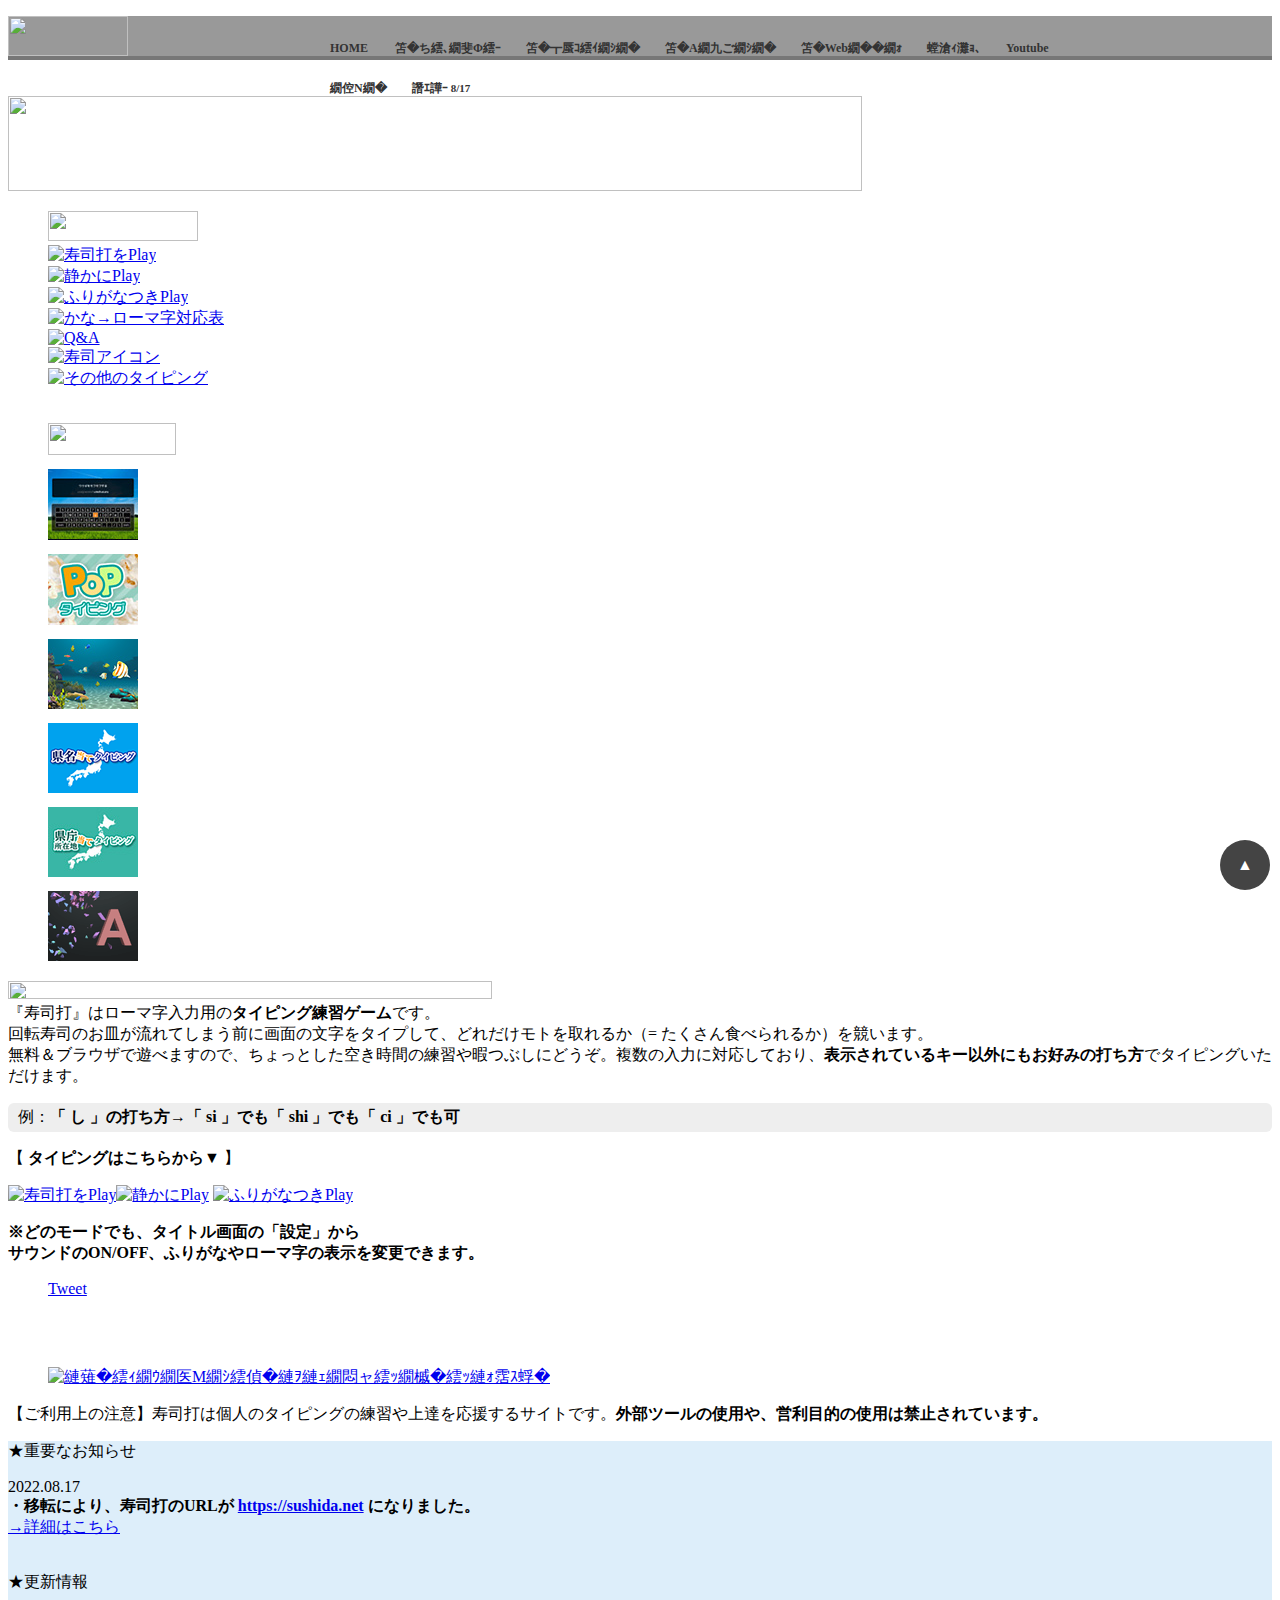
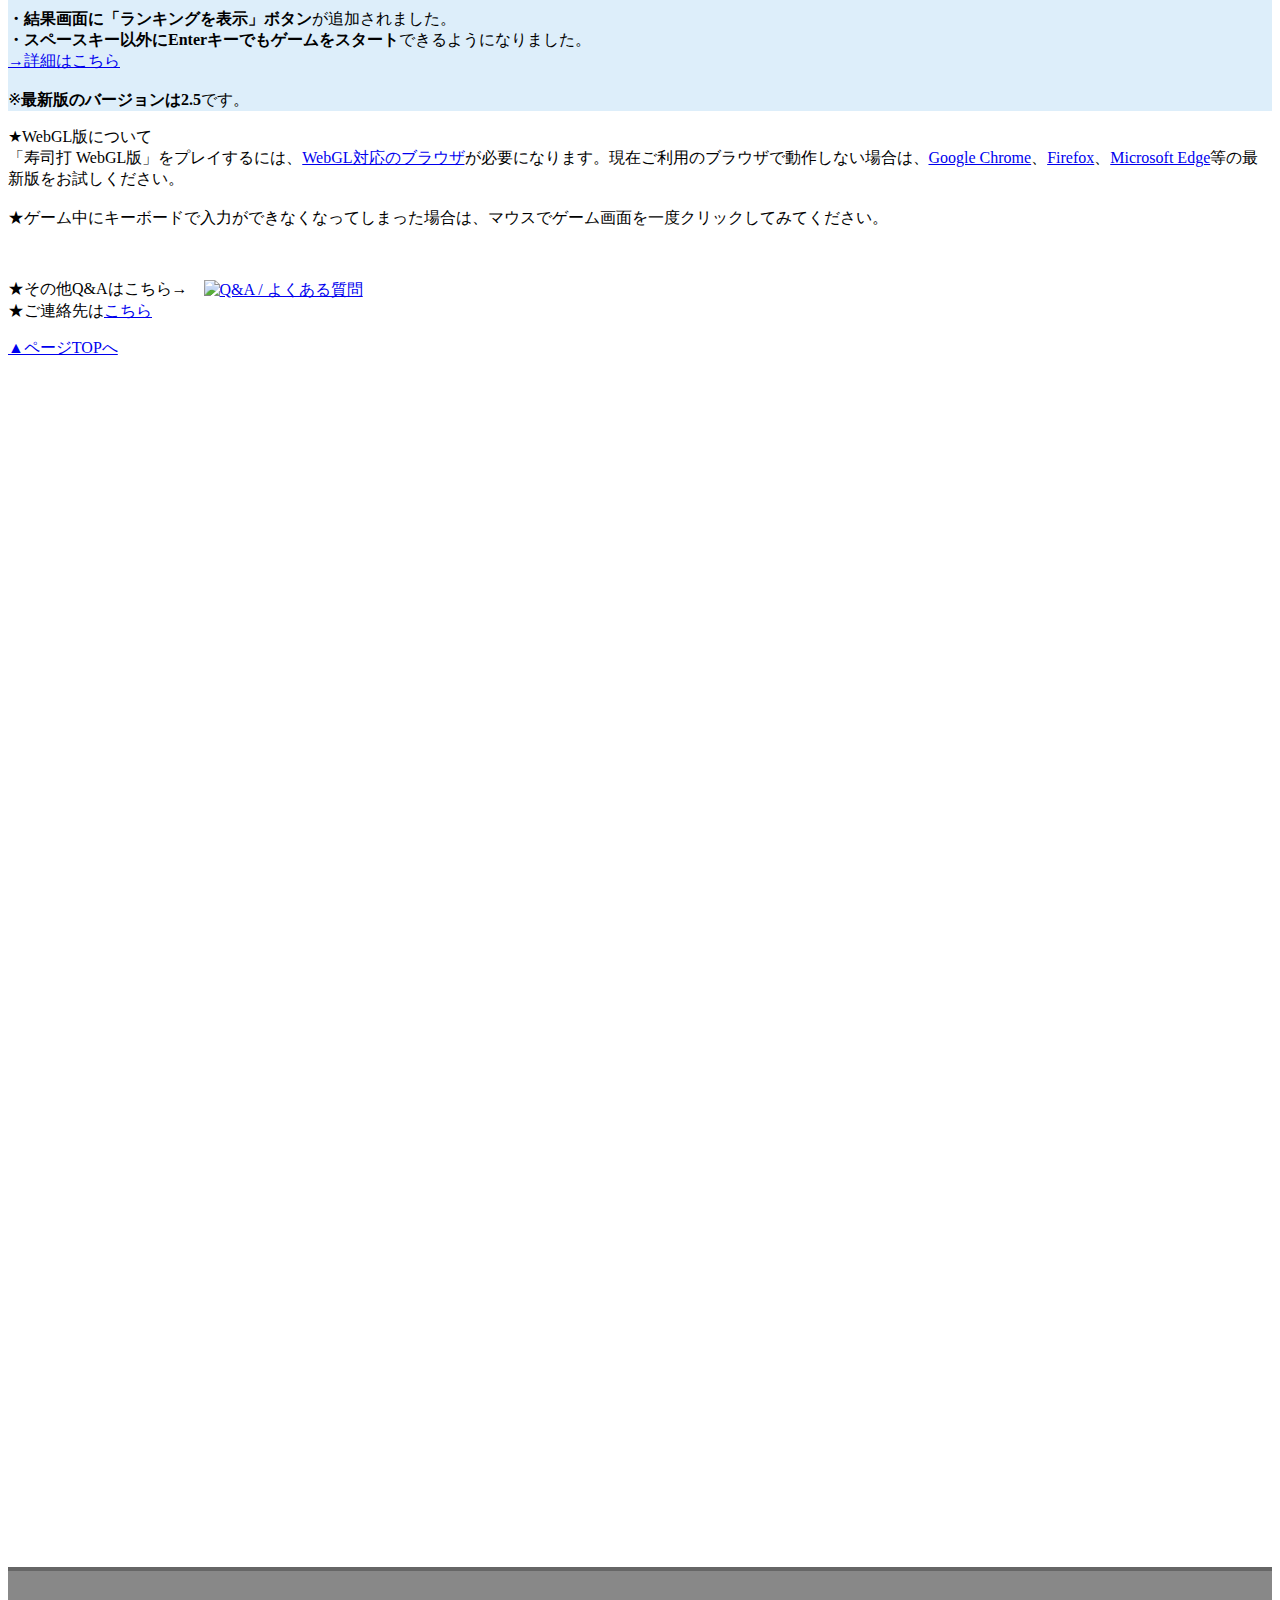
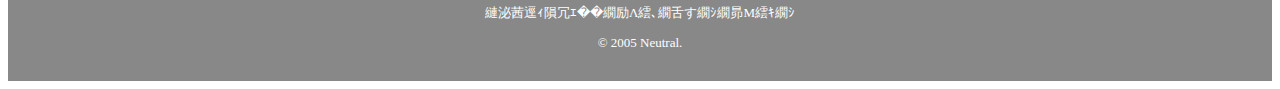
==== index.html @ 8a61f91a "Update index.html" ====
<!doctype html>
<html>
<head>
<meta charset="utf-8">
<meta name="description" content="「寿司打」はローマ字入力用のタイピング練習ゲームです。無料＆ブラウザで遊べますので、ちょっとした空き時間の練習や暇つぶしにどうぞ。複数の入力に対応しており、表示されているキー以外にもお好みの打ち方でタイピングいただけます。" />
<title>寿司打</title>
<link rel="icon" href="https://sushida.net/img/favicon.ico">
<link href="css/main.css?0302" rel="stylesheet" type="text/css">
<link href="css/style_menu.css" rel="stylesheet" type="text/css">
<script type="text/javascript" src="js/parts.js"></script>
	<script async src="other/f.txt"
     crossorigin="anonymous"></script>
</head>

<body>
<div id="header"></div>
<script>header_f();</script>
<div id="container">
	<div id="title"><a href="https://sushida.net"><img src="img/title.jpg" width="854" height="95" alt=""/></a> </div>
	<div id="contents">
		<div id="menu">
			<ul>
				<li><a href="https://sushida.net"><img src="img/b_top.gif" alt="" width="150" height="30" border="0"/></a></li>
				<li><a href="play.html"><img src="img/b_play1.gif" alt="寿司打をPlay" width="150" height="40" title="寿司打をPlay"/></a></li>
				<li><a href="play.html?soundless"><img src="img/b_play2.gif" alt="静かにPlay" width="150" height="40" title="静かにPlay"/></a></li>
				<li><a href="play.html?kana" target="_blank"><img src="img/b_play3.gif" alt="ふりがなつきPlay" width="150" height="40" title="ふりがなつきPlay"/></a></li>
				<li><a href="http://typingx0.net/key_l.html" target="_blank"><img src="img/b_taiou.gif" alt="かな→ローマ字対応表" width="150" height="30" title="かな→ローマ字対応表"/></a></li>
				<li><a href="qa.html"><img src="img/b_qa.gif" alt="Q&amp;A" width="150" height="30" title="Q&amp;A"/></a></li>
				<li><a href="icon.html"><img src="img/b_icon.gif" alt="寿司アイコン" width="150" height="27" title="寿司アイコン"/></a></li>
				<li><a href="http://typingx0.net" target="_blank"><img src="img/b_typing.gif" alt="その他のタイピング" width="150" height="30" title="その他のタイピング" border="0"/></a></li>
				<li><img src="img/green.gif" width="8" height="30" alt=""/></li>
				<li><a href="https://neutralx0.net"><img src="img/bn_nt.gif" width="128" height="32" alt=""/></a></li>
				<li style="padding-top: 10px"><a href="http://typingx0.net/easy/" target="_blank"><img src="img/easy_typing_w.jpg" alt="Easyタイピング" width="90" height="71" title="Easyタイピング" border="0"></a></li>
				<li style="padding-top: 10px"><a href="http://typingx0.net/pop/" target="_blank"><img src="img/pop_typing.jpg" alt="Popタイピング" width="90" height="71" title="Popタイピング" border="0"></a></li>
				<li style="padding-top: 10px"><a href="http://typingx0.net/osakana/" target="_blank"><img src="img/osakana_typing.jpg" alt="お魚タイピング" width="90" height="70" title="お魚タイピング" border="0"></a></li>
				<li style="padding-top: 10px"><a href="http://typingx0.net/map/" target="_blank"><img src="img/webglx0_ptyping.gif" alt="県名当てタイピング" width="90" height="70" title="県名当てタイピング" border="0"></a></li>
				<li style="padding-top: 10px"><a href="http://typingx0.net/map_c/" target="_blank"><img src="img/webglx0_map_c.jpg" alt="県庁所在地当てタイピング" width="90" height="70" title="県庁所在地当てタイピング" border="0"></a></li>
				<li style="padding-top: 10px"><a href="http://typingx0.net/az/" target="_blank"><img src="img/webglx0_az_img.gif" alt="A-Zタイピング" width="90" height="70" title="A-Zタイピング" border="0"></a></li>
			</ul>
</div>
		<div id="main">
			<div id="main_info_title"><img src="img/about.gif" width="484" height="18" alt=""/></div>
			<div id="main_info">『寿司打』はローマ字入力用の<strong>タイピング練習ゲーム</strong>です。<br>
				回転寿司のお皿が流れてしまう前に画面の文字をタイプして、どれだけモトを取れるか（= たくさん食べられるか）を競います。<br>
				無料＆ブラウザで遊べますので、ちょっとした空き時間の練習や暇つぶしにどうぞ。複数の入力に対応しており、<strong>表示されているキー以外にもお好みの打ち方</strong>でタイピングいただけます。
<p style="background-color:#EEEEEE; padding: 4px 10px; border-radius: 6px"> 例：<strong>「 し 」の打ち方→「 si 」でも「 shi 」でも「 ci 」でも可</strong></p></div>
			<div class="main_play">
			<p>【 <strong>タイピングはこちらから</strong>▼ 】</p>
			<a href="play.html"><img src="img/bn_play.gif" alt="寿司打をPlay" width="290" height="67" title="寿司打をPlay"/></a><a href="play.html?soundless"><img src="img/bn_play2.gif" alt="静かにPlay" width="185" height="67" title="静かにPlay"/></a> <a href="play.html?kana"><img src="img/bn_play3.gif" alt="ふりがなつきPlay" width="340" height="54" title="ふりがなつきPlay"/></a>
		    <p><strong>※どのモードでも、タイトル画面の「設定」から<br>
	    	サウンドのON/OFF、ふりがなやローマ字の表示を変更できます。</strong></p></div>
			<div id="main_sns">
				<div id="sns"></div><script>sns_f();</script>
			</div>
			<div class="main_note">
				<p>【ご利用上の注意】寿司打は個人のタイピングの練習や上達を応援するサイトです。<strong>外部ツールの使用や、営利目的の使用は禁止されています。</strong></p>
			</div>
			<div class="main_info" style="background: #DDEEFA">
				<p>★重要なお知らせ</p>
					<p>2022.08.17<br>
						<strong>・移転により、寿司打のURLが <a href="https://sushida.net">https://sushida.net</a> になりました。</strong><br><a href="http://info.neutralx0.com/?eid=15" target="_blank">→詳細はこちら</a><br><br>
						<p>★更新情報</p>
						<strong>・結果画面に「ランキングを表示」ボタン</strong>が追加されました。<br>
					<strong>・スペースキー以外にEnterキーでもゲームをスタート</strong>できるようになりました。<br><a href="https://twitter.com/neutral_info/status/1086859586999439361" target="_blank">→詳細はこちら</a><br><br>
					※<strong>最新版のバージョンは2.5</strong>です。<br>
				</p>
			</div>
			<div class="main_info">
				<p>★WebGL版について<br>
				「寿司打 WebGL版」をプレイするには、<a href="https://caniuse.com/#search=WebGL" target="_blank">WebGL対応のブラウザ</a>が必要になります。現在ご利用のブラウザで動作しない場合は、<a href="https://www.google.com/intl/ja_ALL/chrome/" target="_blank">Google Chrome</a>、<a href="https://www.mozilla.org/ja/firefox/" target="_blank">Firefox</a>、<a href="https://www.microsoft.com/ja-jp/windows/microsoft-edge" target="_blank">Microsoft Edge</a>等の最新版をお試しください。<br>
				<br>
				★ゲーム中にキーボードで入力ができなくなってしまった場合は、マウスでゲーム画面を一度クリックしてみてください。</p><br>
	    		<p>
	    		★その他Q&amp;Aはこちら→　<a href="qa.html"><img src="img/bn_qa.gif" style="vertical-align:middle" alt="Q&amp;A / よくある質問" width="228" height="38" title="Q&amp;A / よくある質問"/></a><br>
	    		★ご連絡先は<a href="http://info.neutralx0.com/" target="_blank">こちら</a></p>
			</div>
			<div class="to_top"><a href="#top">▲ページTOPへ</a></div>
		</div>
<div class="sub">
<script async src="https://pagead2.googlesyndication.com/pagead/js/adsbygoogle.js?client=ca-pub-5774279613524055"
     crossorigin="anonymous"></script>
<!-- Typingx0_sushida_160 -->
<ins class="adsbygoogle"
     style="display:inline-block;width:160px;height:600px"
     data-ad-client="ca-pub-5774279613524055"
     data-ad-slot="9291014665"></ins>
<script>
     (adsbygoogle = window.adsbygoogle || []).push({});
</script>
</div>
<div class="sub">
<script async src="https://pagead2.googlesyndication.com/pagead/js/adsbygoogle.js?client=ca-pub-5774279613524055"
     crossorigin="anonymous"></script>
<!-- Typingx0_sushida_160 -->
<ins class="adsbygoogle"
     style="display:inline-block;width:160px;height:600px"
     data-ad-client="ca-pub-5774279613524055"
     data-ad-slot="9291014665"></ins>
<script>
     (adsbygoogle = window.adsbygoogle || []).push({});
</script>
</div>
	</div>
</div>
<div id="footer"></div>
<script>footer_f();</script>
</body>
</html>
---- css/style_menu.css ----
@charset "utf-8";

ul{
    list-style-type: none;
}

#header {
	margin: 0;
	width: 100%;
	min-width: 1000px;
	height: 40px;
	background-color: #999999;
	border-bottom: 4px solid #777777;
}

#logo{
    margin: 0;
    float: left;
	height: 40px;
}

#header_menu {
	margin: 0 auto;
	width: 900px;
}

#header_menu ul {
	width: 800px;
	margin-left: 100px;
}

#header_menu p {
    font-size: 12px;
	font-weight: bold;
    white-space: nowrap;
}

#header_menu li {
	margin-right: 25px;
	height: 40px;
	float: left;
	line-height: 40px;
    min-width: 40px;
    max-width: 200px;
}

#header_menu li a {
	color: #333;
	text-decoration: none;
}

#header_menu li a:hover {
	color: #333;
	text-decoration: underline;
}

#footer {
	width: 100%;
	min-width: 1000px;
	background-color: #888888;
	border-top: 4px solid #666666;
	font-size: 13px;
	background-image: none;
    clear: both;
}

#footer_main{
	margin: 0 auto;
	width: 900px;
	padding: 20px;
	text-align: center;
	color: #FFFFFF;
}

#footer_main p{
	margin-bottom: 10px;
}

#footer_main a{
	color: #FFFFFF;
	text-decoration: none;
}

#page_top {
    position: fixed;
    bottom: 10px;
    right: 10px;
}

#page_top a {
    background: #444;
    text-decoration: none;
	line-height: 30px;
	font-size: 16px;
    font-weight: bold;
    color: #fff;
    width: 50px;
    padding: 10px 0;
    text-align: center;
    display: block;
    border-radius: 50px;
}

#page_top a:hover {
    text-decoration: none;
    background: #222;
}
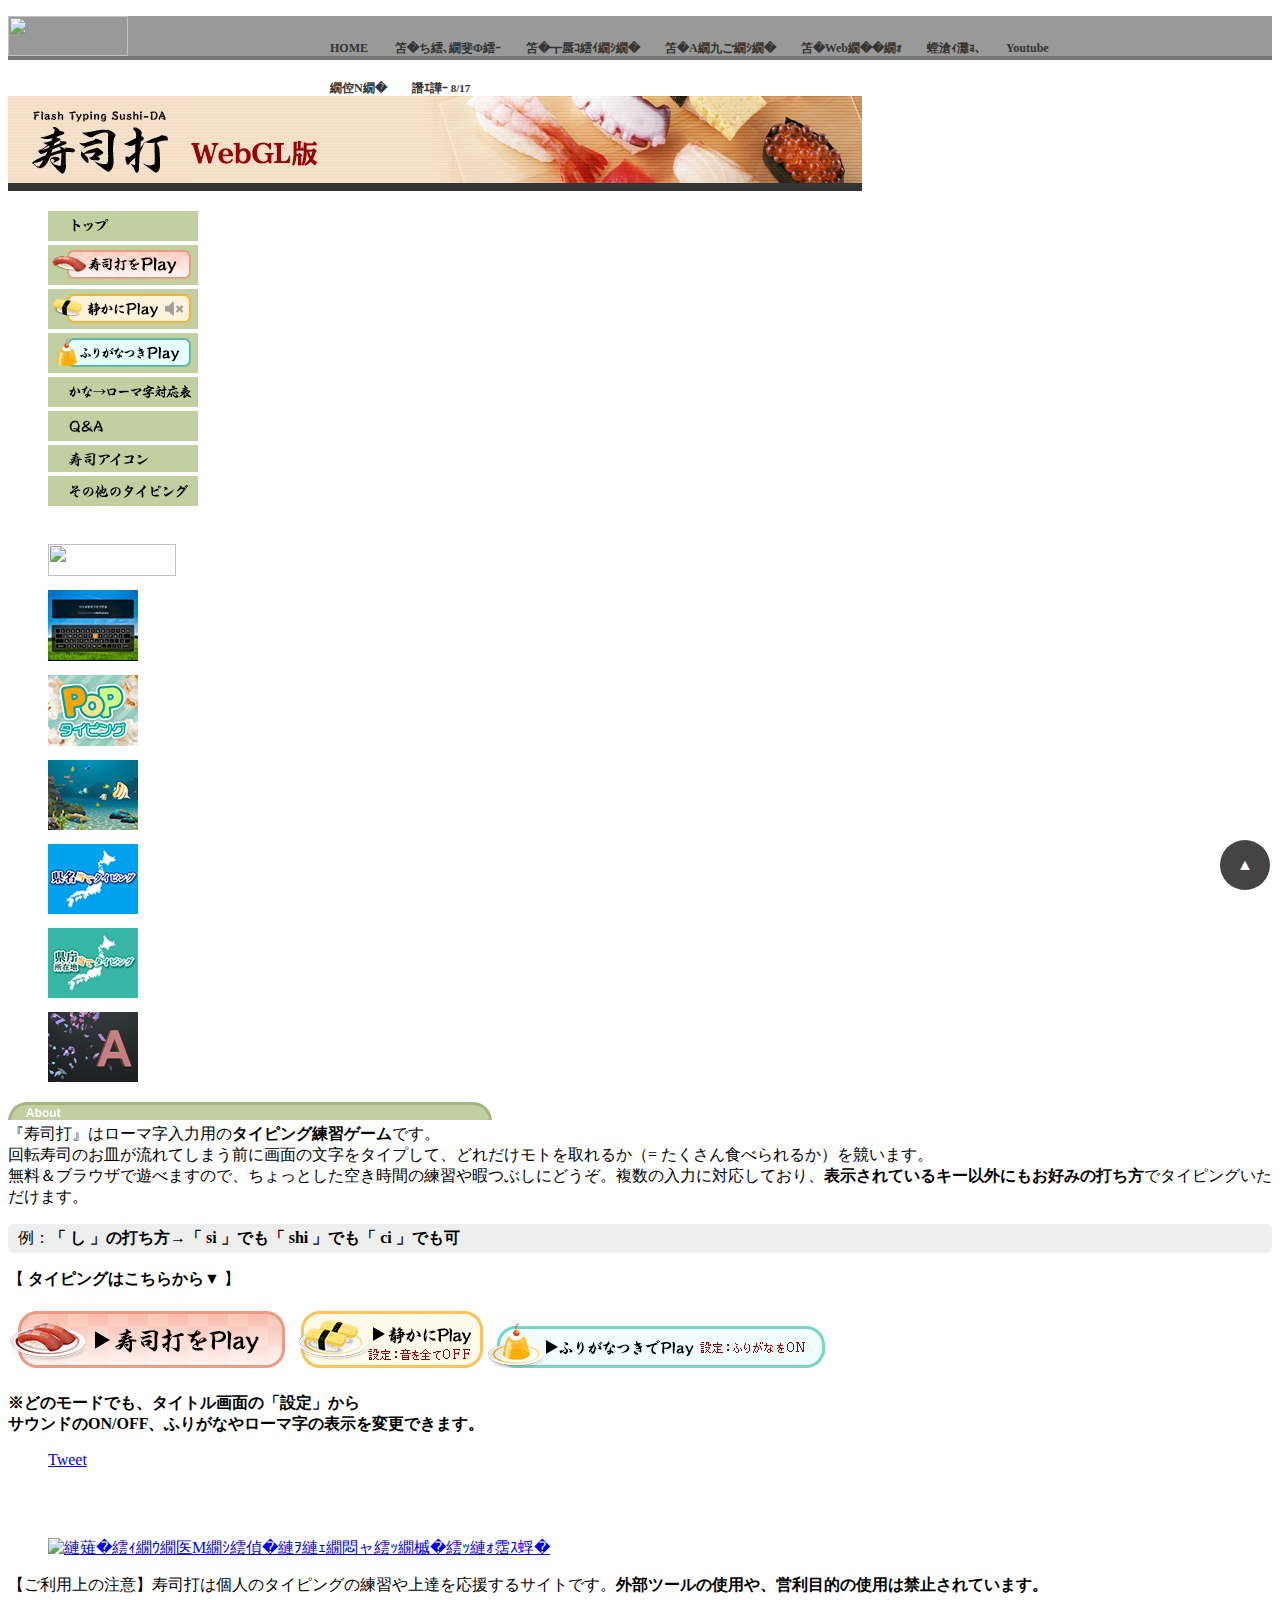
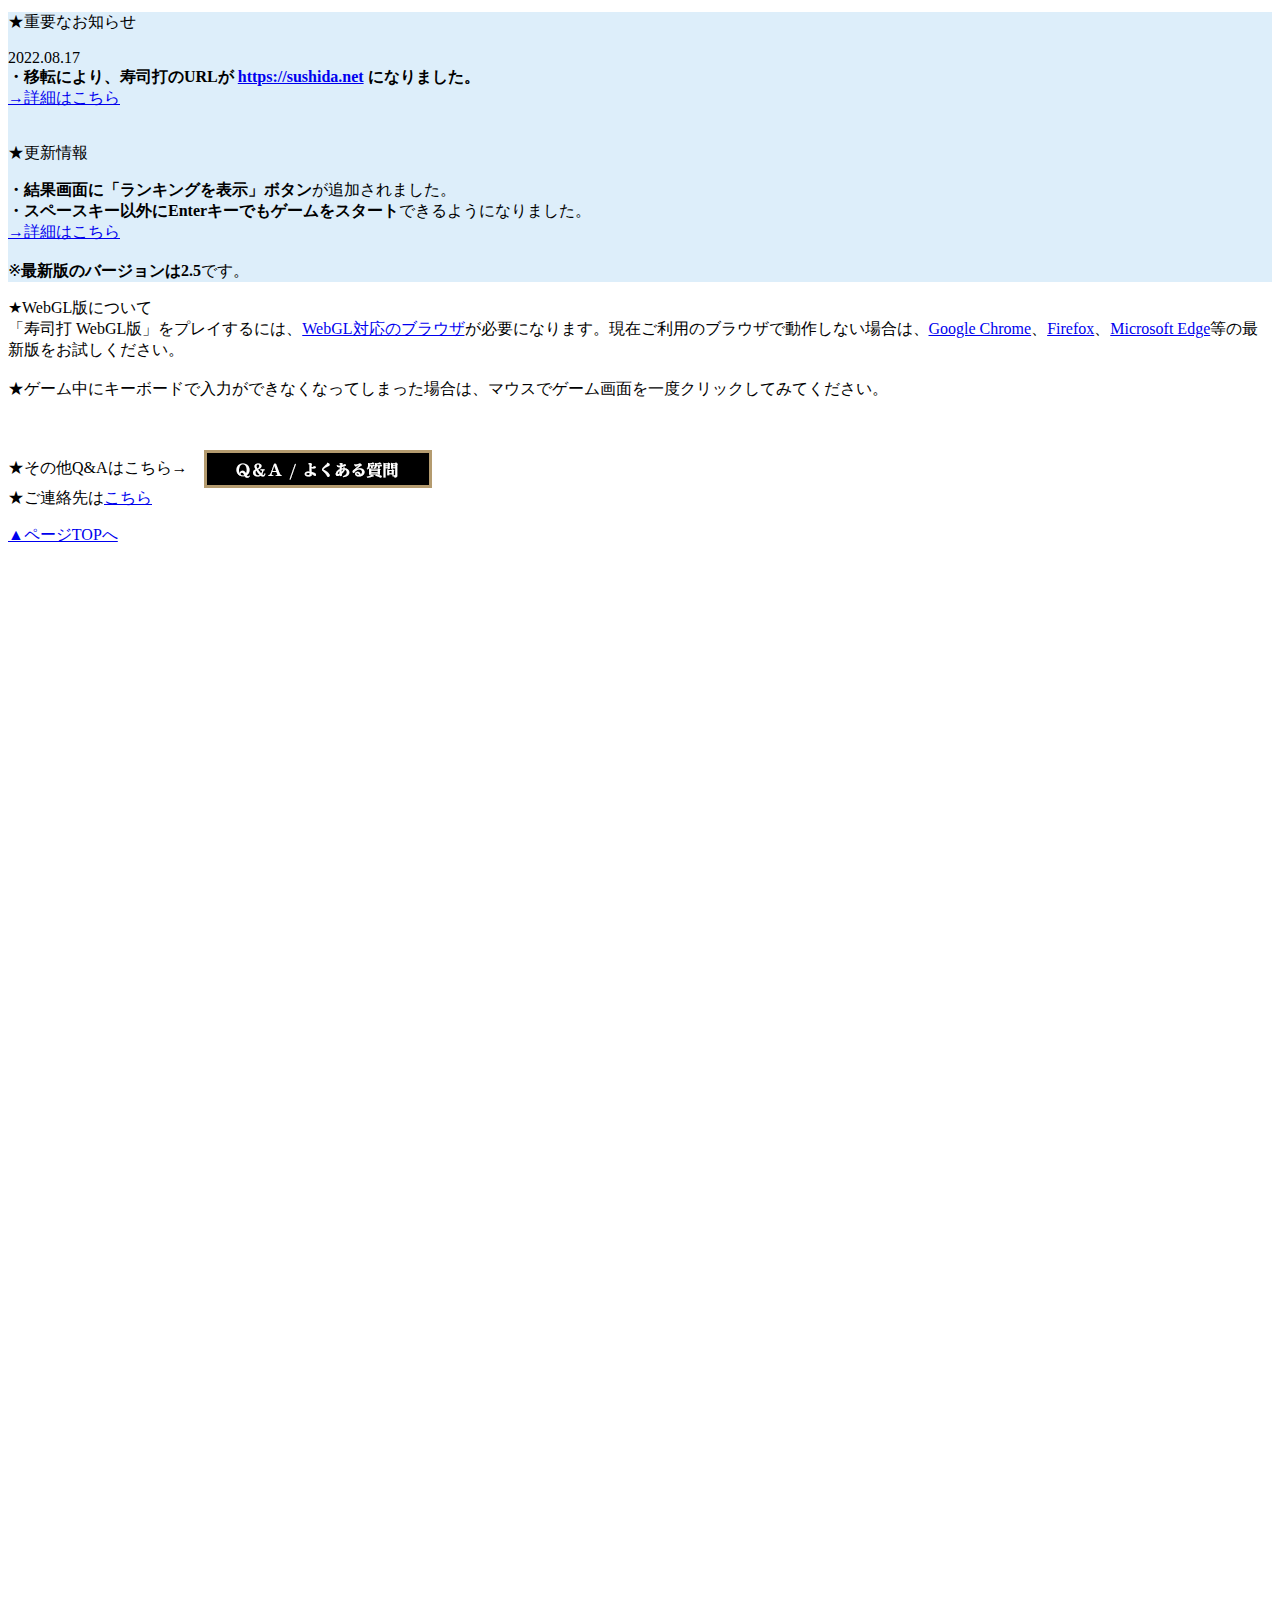
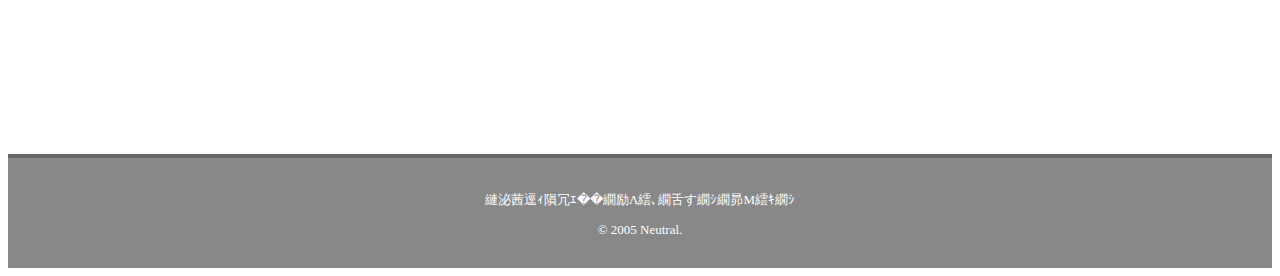
==== commit 9d3bd96a: "Update index.html" ====
--- a/index.html
+++ b/index.html
@@ -16,7 +16,7 @@
 <div id="header"></div>
 <script>header_f();</script>
 <div id="container">
-	<div id="title"><a href="https://sushida.net"><img src="img/title.jpg" width="854" height="95" alt=""/></a> </div>
+	<div id="title"><a href="https://sushidaaaaaaa.github.io"><img src="img/title.jpg" width="854" height="95" alt=""/></a> </div>
 	<div id="contents">
 		<div id="menu">
 			<ul>
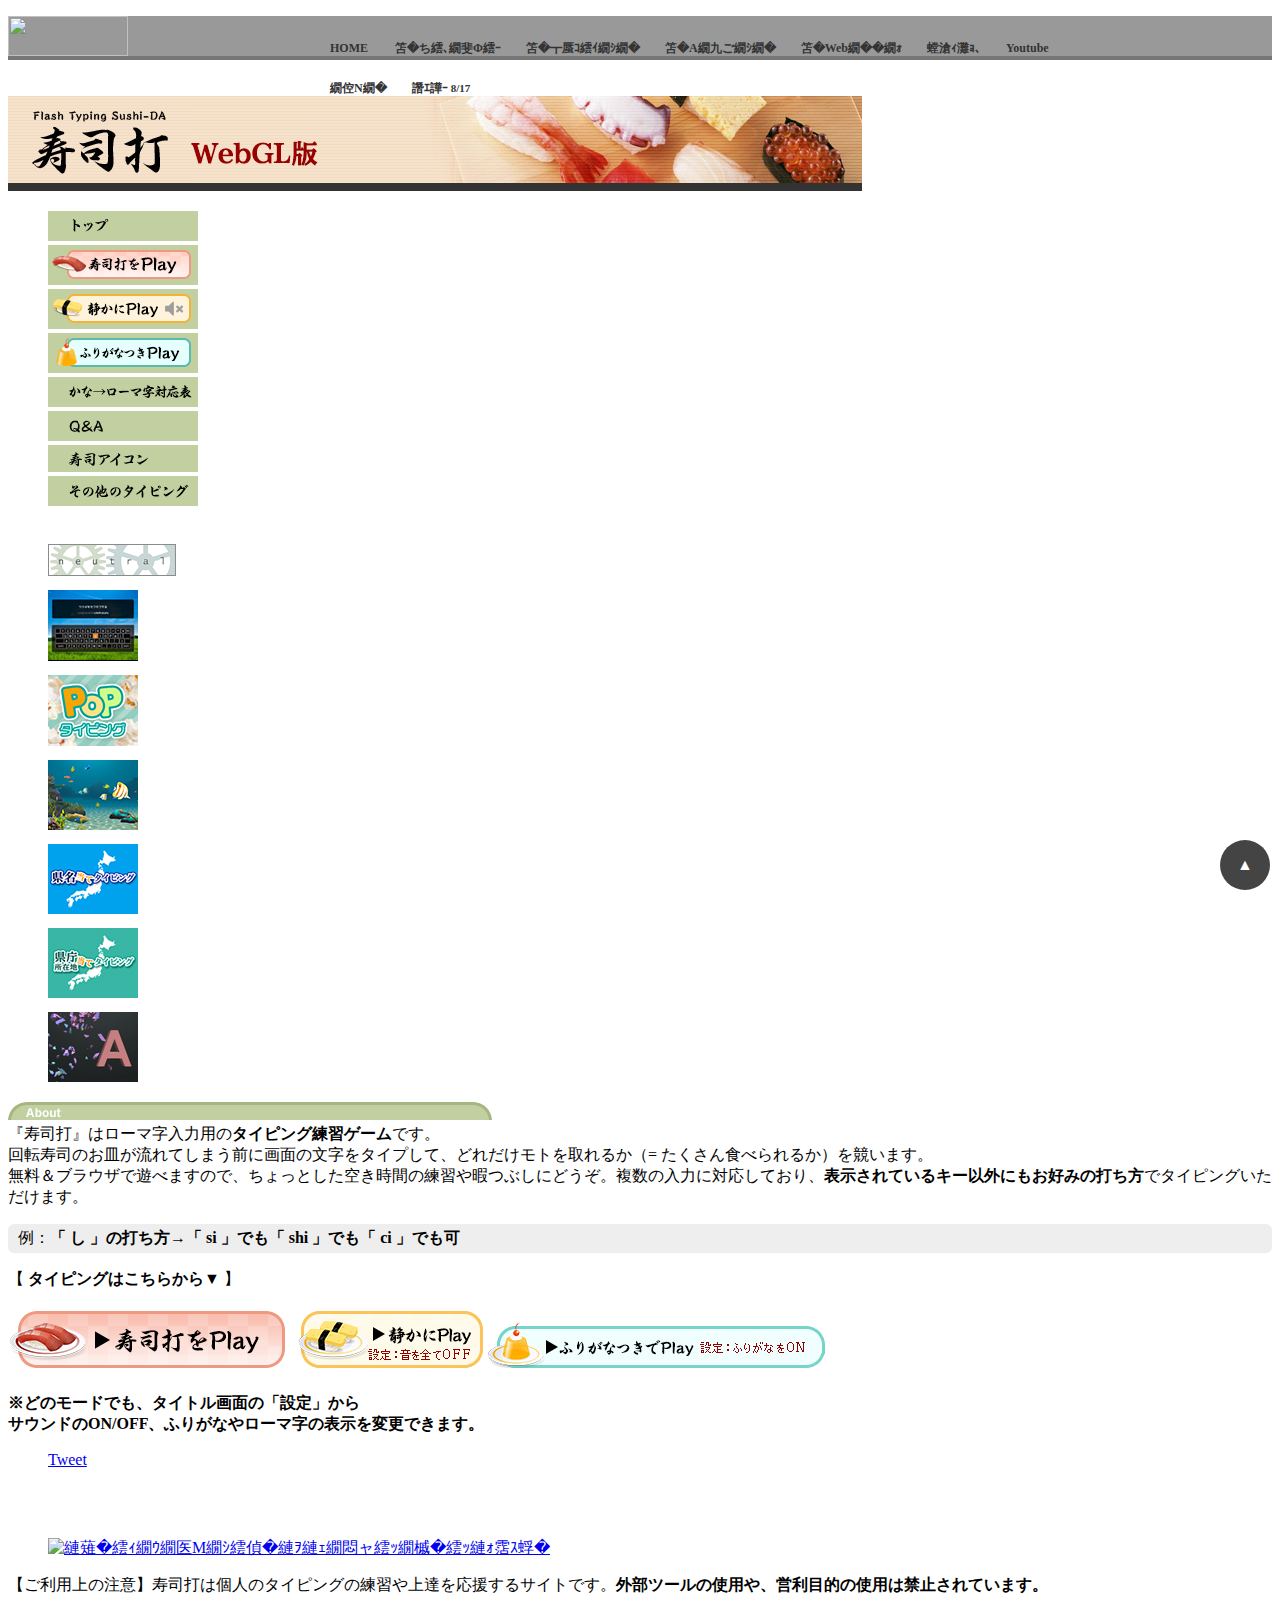
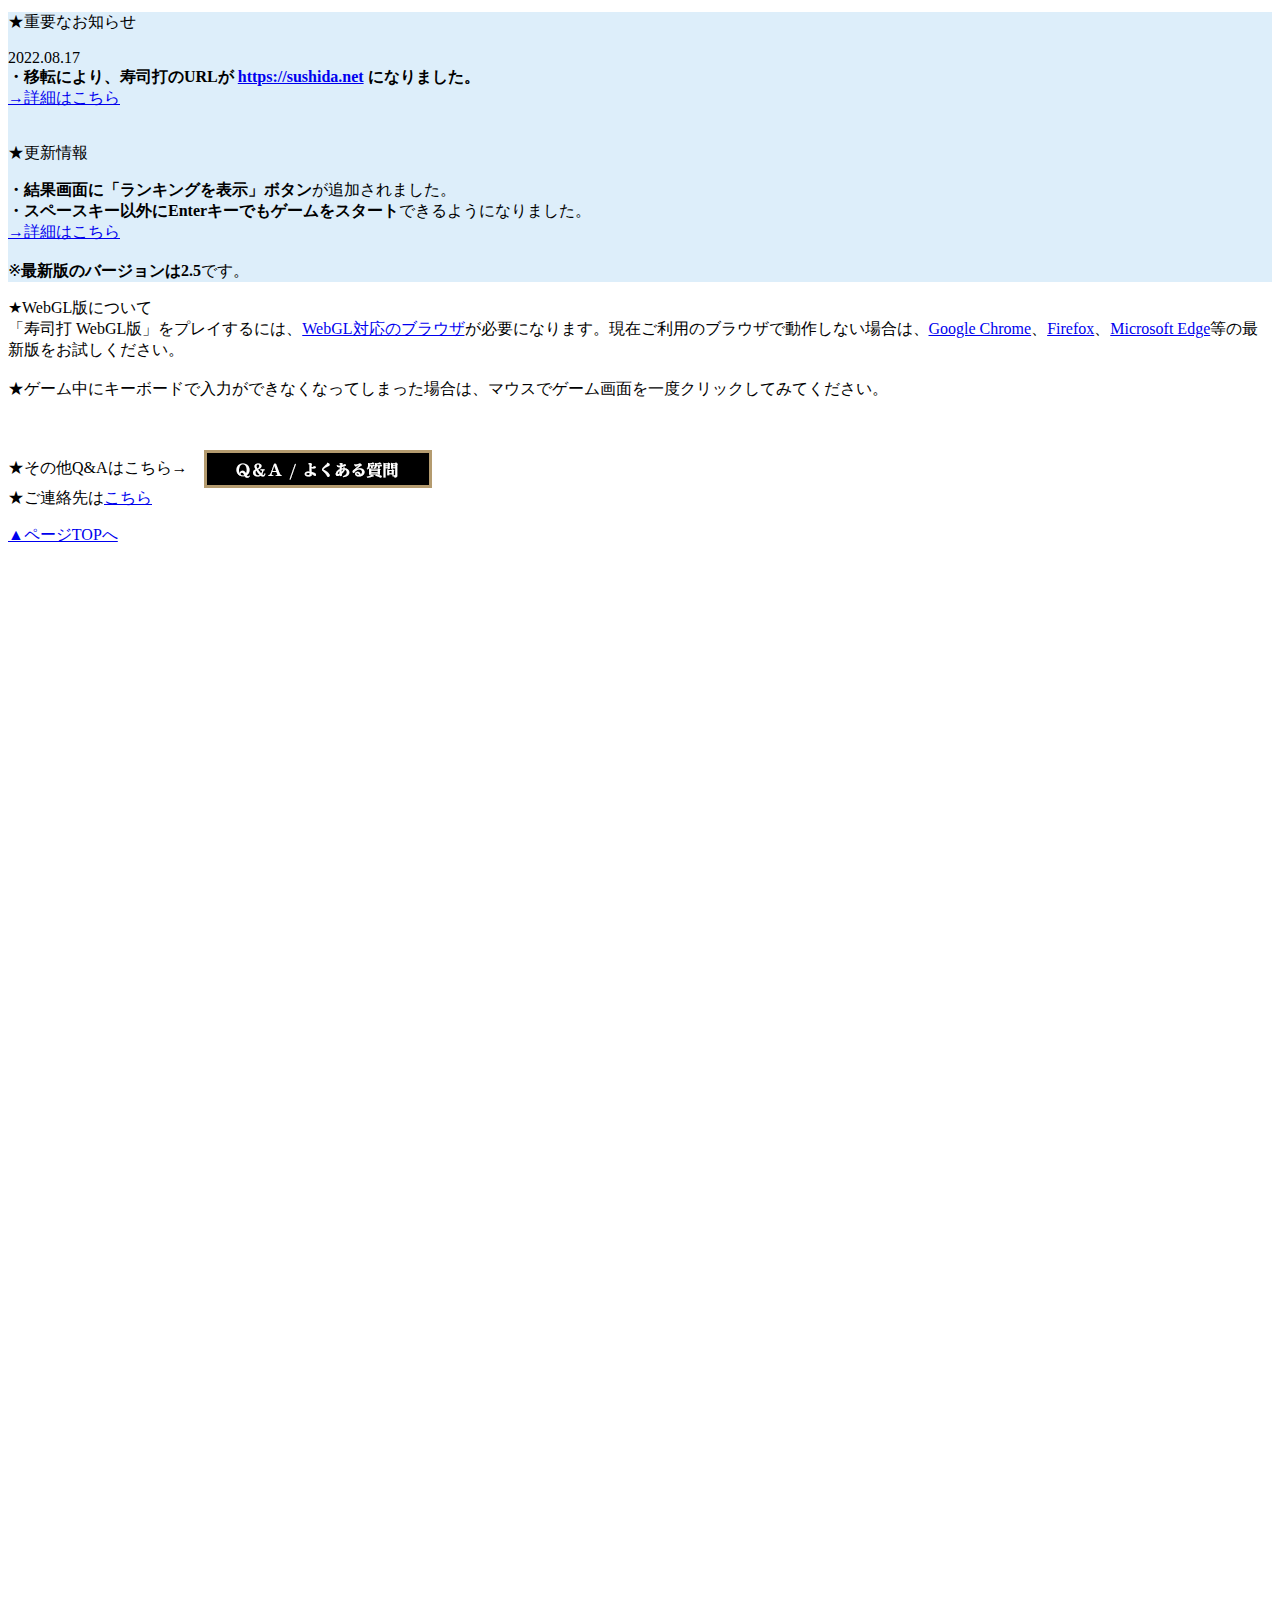
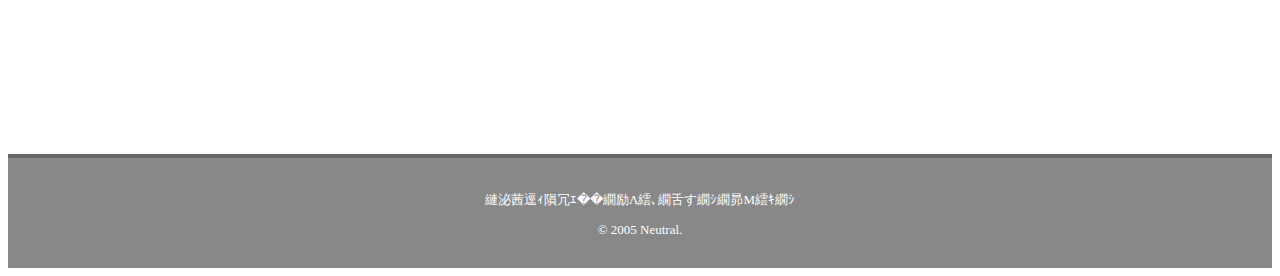
==== commit 93cdcd11: "Update index.html" ====
--- a/index.html
+++ b/index.html
@@ -3,8 +3,8 @@
 <head>
 <meta charset="utf-8">
 <meta name="description" content="「寿司打」はローマ字入力用のタイピング練習ゲームです。無料＆ブラウザで遊べますので、ちょっとした空き時間の練習や暇つぶしにどうぞ。複数の入力に対応しており、表示されているキー以外にもお好みの打ち方でタイピングいただけます。" />
-<title>寿司打</title>
-<link rel="icon" href="https://sushida.net/img/favicon.ico">
+<title>寿司だあああああああああああああああああああ</title>
+<link rel="icon" href="img/favicon.ico">
 <link href="css/main.css?0302" rel="stylesheet" type="text/css">
 <link href="css/style_menu.css" rel="stylesheet" type="text/css">
 <script type="text/javascript" src="js/parts.js"></script>
@@ -20,7 +20,7 @@
 	<div id="contents">
 		<div id="menu">
 			<ul>
-				<li><a href="https://sushida.net"><img src="img/b_top.gif" alt="" width="150" height="30" border="0"/></a></li>
+				<li><a href="https://sushidaaaaaaa.github.io"><img src="img/b_top.gif" alt="" width="150" height="30" border="0"/></a></li>
 				<li><a href="play.html"><img src="img/b_play1.gif" alt="寿司打をPlay" width="150" height="40" title="寿司打をPlay"/></a></li>
 				<li><a href="play.html?soundless"><img src="img/b_play2.gif" alt="静かにPlay" width="150" height="40" title="静かにPlay"/></a></li>
 				<li><a href="play.html?kana" target="_blank"><img src="img/b_play3.gif" alt="ふりがなつきPlay" width="150" height="40" title="ふりがなつきPlay"/></a></li>
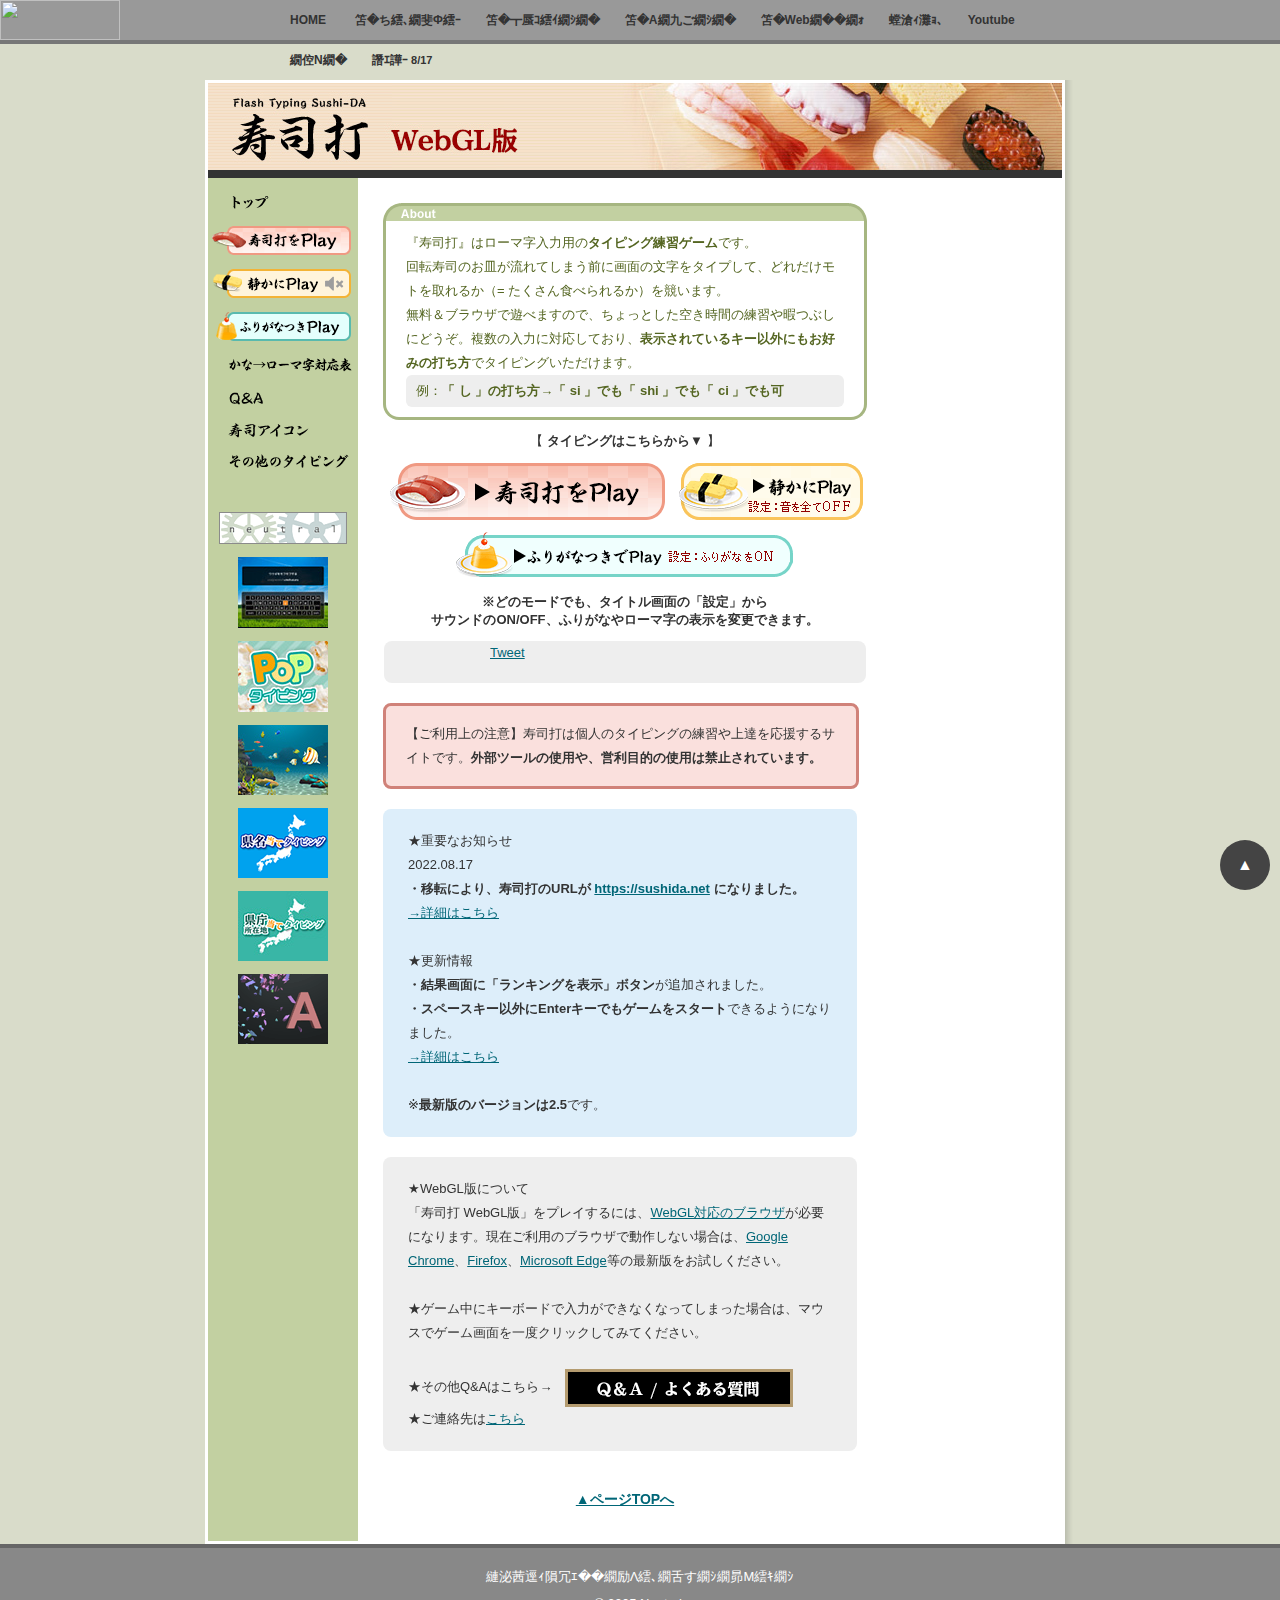
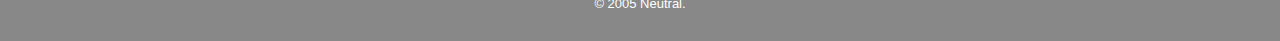
==== commit dd91c347: "Update index.html" ====
--- a/index.html
+++ b/index.html
@@ -5,10 +5,10 @@
 <meta name="description" content="「寿司打」はローマ字入力用のタイピング練習ゲームです。無料＆ブラウザで遊べますので、ちょっとした空き時間の練習や暇つぶしにどうぞ。複数の入力に対応しており、表示されているキー以外にもお好みの打ち方でタイピングいただけます。" />
 <title>寿司だあああああああああああああああああああ</title>
 <link rel="icon" href="img/favicon.ico">
-<link href="css/main.css?0302" rel="stylesheet" type="text/css">
+<link href="css/main.css" rel="stylesheet" type="text/css">
 <link href="css/style_menu.css" rel="stylesheet" type="text/css">
 <script type="text/javascript" src="js/parts.js"></script>
-	<script async src="other/f.txt"
+	<script async src="https://pagead2.googlesyndication.com/pagead/js/adsbygoogle.js?client=ca-pub-5774279613524055"
      crossorigin="anonymous"></script>
 </head>
 
--- a/css/main.css
+++ b/css/main.css
@@ -0,0 +1,208 @@
+@charset "utf-8";
+
+* {
+	padding: 0;
+	margin: 0;
+}
+
+body{
+	background-color: #D9DCCA;
+	font-family: "ヒラギノ角ゴ Pro W3", "Hiragino Kaku Gothic Pro", "メイリオ", Meiryo, Osaka, "ＭＳ Ｐゴシック", "MS PGothic", sans-serif;
+}
+
+a {
+color:#006677;
+}
+
+a:hover {
+color:#006677;
+}
+
+a:visited {
+color:#006677;
+}
+
+#container{
+	margin: 0px auto;
+	padding: 3px;
+	width: 864px;
+	background-image: url("../img/bg_main.gif");
+	overflow:auto;
+	color: #333;
+	font-size: 13px;
+}
+
+#title{
+	width: 854px;
+	height: 95px;
+}
+
+#contents{
+	width: 854px;
+	background-image: url("../img/bg_contents.gif");
+	overflow: hidden
+}
+
+#main{
+	width: 534px;
+	float: left;
+}
+
+#menu{
+	padding: 10px 0px;
+	width: 150px;
+	float: left;
+	overflow:auto;
+	text-align: center;
+}
+
+
+.sub{
+	margin: 22px 10px 12px 0px;
+	width: 160px;
+	float: right;
+}
+
+.info{
+	margin: 12px 25px;
+	padding: 10px 20px;
+	width: 444px;
+	border-radius: 8px;
+	background-color:#E2E9E0;
+	line-height: 20px;
+}
+
+.info_title{
+	margin: 20px 25px 0px 25px;
+	width: 484px;
+}
+
+td{
+	padding: 4px;
+}
+
+#main_info{
+	margin: 0px 25px;
+	padding: 10px 20px;
+	width: 438px;
+	
+	line-height: 24px;
+	border-bottom-left-radius: 16px;
+	border-bottom-right-radius: 16px;
+	background-color: #FFF;
+	color: #556622;
+	border: solid 3px #a6b681;
+	border-top: none;
+}
+
+#main_info_title{
+	margin: 25px 25px 0px 25px;
+	width: 484px;
+	height: 18px;
+}
+
+.main_play{
+	margin: 12px 25px;
+	width: 484px;
+	text-align: center;
+}
+
+.main_play p{
+	font-size: 13px;
+	margin: 8px 0px;
+}
+
+.main_ex{
+	margin: 0px 25px;
+	width: 484px;
+	text-align: center;
+}
+
+.main_info{
+	margin: 20px 25px;
+	padding: 20px 25px;
+	width: 424px;
+	border-radius: 8px;
+	background-color:#EEEEEE;
+	line-height: 24px;
+}
+
+.main_note{
+	margin: 20px 25px;
+	padding: 16px 20px;
+	width: 430px;
+	border-radius: 8px;
+	background-color:#FAE0DD;
+	border: solid 3px #D08279;
+	line-height: 24px;
+}
+
+#main_qa{
+	width: 634px;
+	float: left;
+}
+
+.main_ad{
+	margin: 20px 25px;
+	margin-bottom: 35px;
+	width: 474px;
+}
+
+.qa_q{
+	margin: 5px 25px;
+	padding: 10px 20px;
+	width: 544px;
+	border-radius: 8px;
+	background-color:#FFF5E0;
+	line-height: 20px;
+}
+
+.qa_a{
+	margin: 0px 25px 30px 25px;
+	padding: 10px 20px;
+	width: 544px;
+	border-radius: 8px;
+	background-color:#E0FAFA;
+	line-height: 20px;
+}
+
+.to_top{
+	margin: 12px auto;
+	padding: 20px 0px;
+	font-size: 14px;
+	font-weight: bold;
+	text-align: center;
+}
+
+#menu ul{
+	list-style: none;
+}
+
+#menu ul li a{
+	margin: 0px;
+	padding: 0px;
+}
+
+
+#main_sns{
+	margin: 12px auto;
+	padding: 6px 2px;
+	width: 478px;
+	border-radius: 8px;
+	background-color:#EEEEEE;
+	overflow: hidden;
+}
+
+#sns{
+	width: 270px;
+	height: 30px;
+	margin: 0px auto;
+	overflow: hidden;
+}
+
+#sns li {
+	float: left;
+    margin: 6px;
+    margin-left: 0;
+    line-height: 0;
+}
